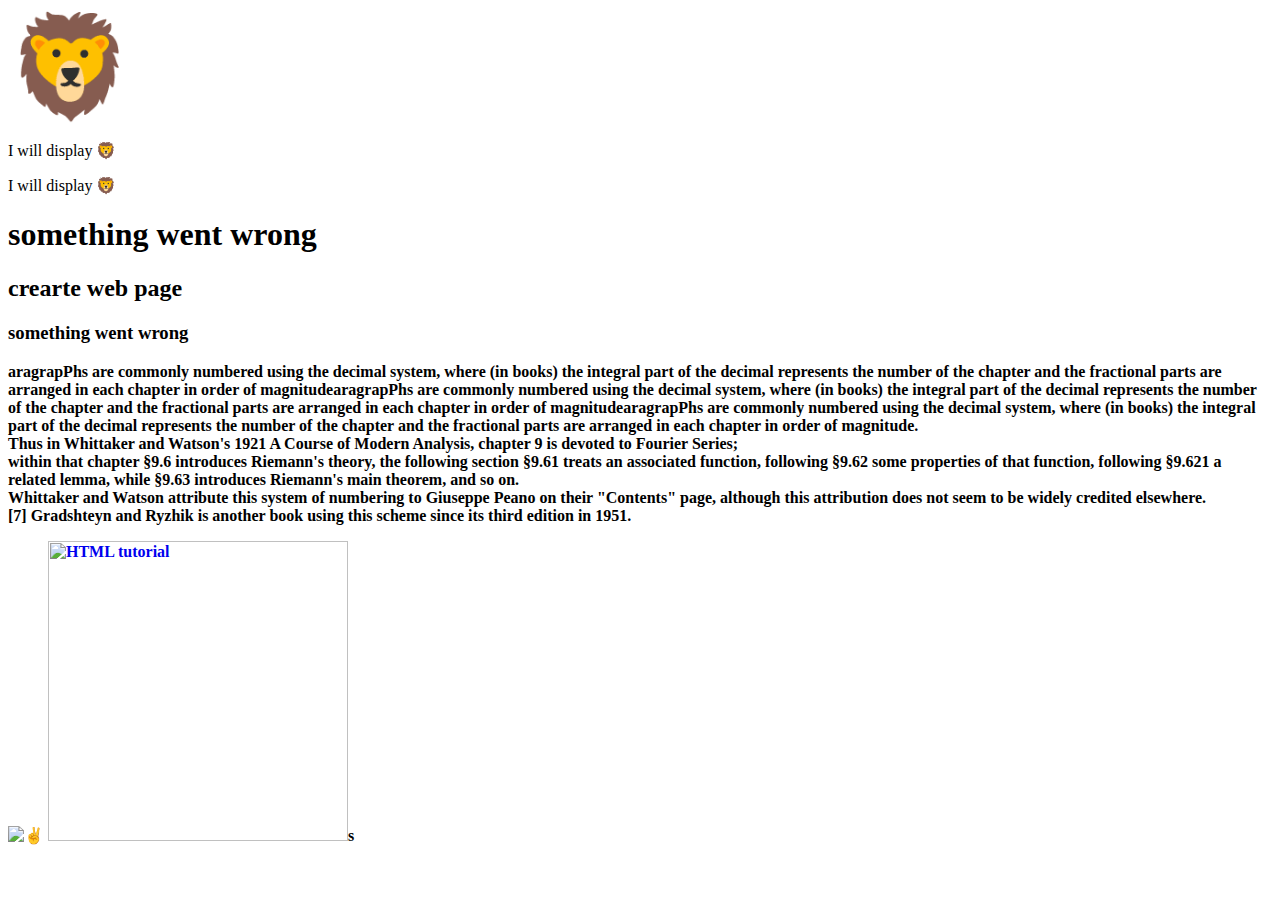
==== index.html @ 57ba83eb "changed Name" ====
<!doc type html>
<html>
	<title>hello world..something</title>
	<body><span style='font-size:100px;'>&#129409;</span>
        <p>I will display &#129409;</p>
        <p>I will display &#x1F981;</p>
        
		<h1>something went wrong</h1>
		<h2>crearte web page</h2>
		<h3>something went wrong</h3>
		
		
				<p> <b>aragrapPhs are commonly numbered using the decimal system, where (in
                    books) the integral part of the decimal represents the number of the
                    chapter and the fractional parts are arranged in each chapter in order
                    of magnitude</</b>aragrapPhs are commonly numbered using the decimal system, where (in
				books) the integral part of the decimal represents the number of the
				chapter and the fractional parts are arranged in each chapter in order
				of magnitude</
			>aragrapPhs are commonly numbered using the decimal system, where (in
			books) the integral part of the decimal represents the number of the
			chapter and the fractional parts are arranged in each chapter in order of
			magnitude.<br>Thus in Whittaker and Watson's 1921 A Course of Modern Analysis, chapter 9
			is devoted to Fourier Series;<br>
			within that chapter §9.6 introduces Riemann's theory, the following
			section §9.61 treats an associated function, following §9.62 some
			properties of that function, following §9.621 a related lemma, while §9.63
			introduces Riemann's main theorem, and so on.<br />
			<b>Whittaker and Watson attribute this system of numbering to Giuseppe Peano
			on their "Contents" page, although this attribution does not seem to be
			widely credited elsewhere.<br />[7] Gradshteyn and Ryzhik is another book
			using this scheme since its third edition in 1951.</b>
            </p>
           <a><img src="&#127872.jpg" alt="&#9996 "></a> 
           <a href="default.asp"><img src="https://image.shutterstock.com/image-vector/emoticon-pointing-himself-both-hands-260nw-291595280.jpg " alt="HTML tutorial" style="width:300px;height:300px;"></a>s</body>
</html>
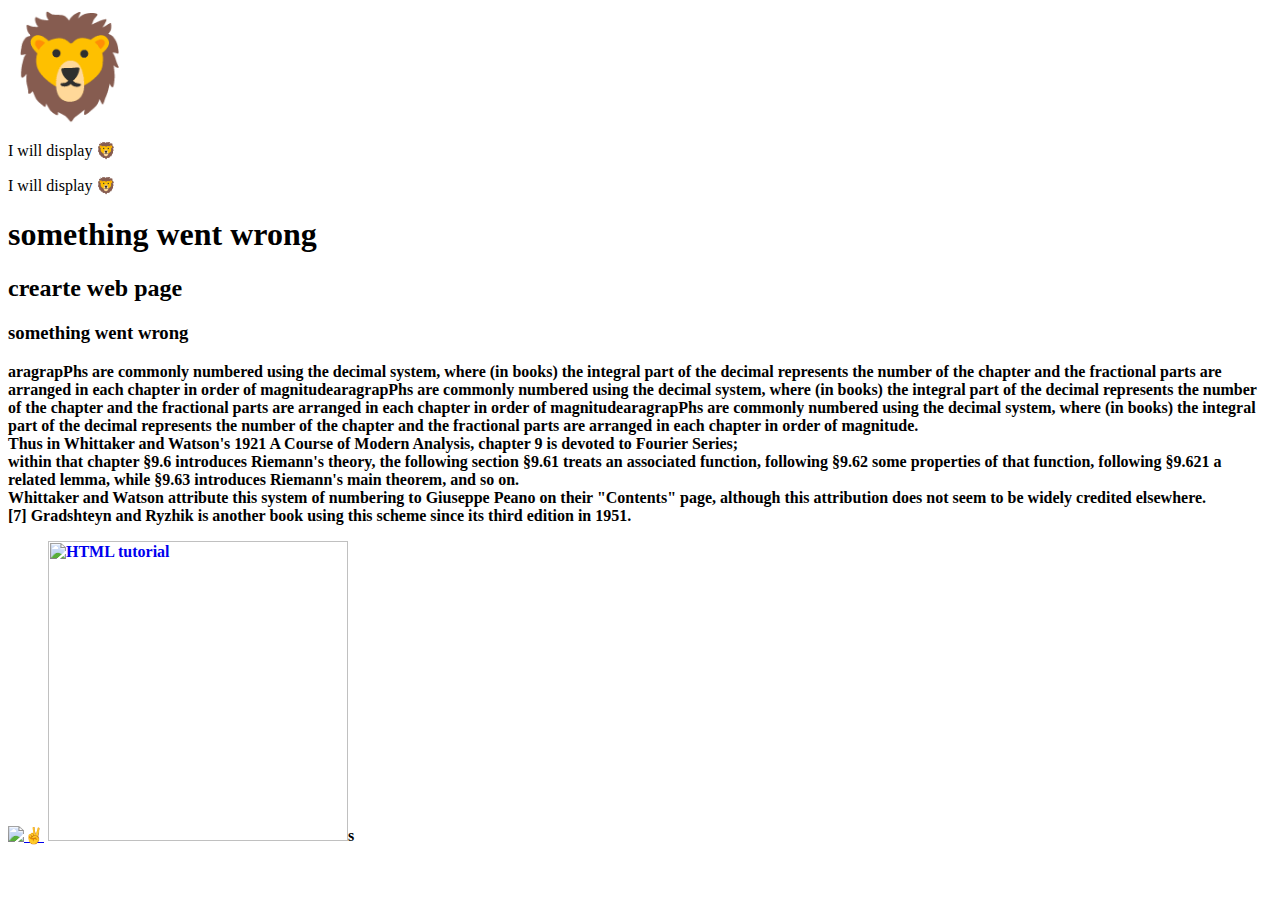
==== commit 28bdc8e3: "Host the second file" ====
--- a/index.html
+++ b/index.html
@@ -31,6 +31,6 @@
 			widely credited elsewhere.<br />[7] Gradshteyn and Ryzhik is another book
 			using this scheme since its third edition in 1951.</b>
             </p>
-           <a><img src="&#127872.jpg" alt="&#9996 "></a> 
+           <a href="index2.html"><img src="&#127872.jpg" alt="&#9996 "></a> 
            <a href="default.asp"><img src="https://image.shutterstock.com/image-vector/emoticon-pointing-himself-both-hands-260nw-291595280.jpg " alt="HTML tutorial" style="width:300px;height:300px;"></a>s</body>
 </html>
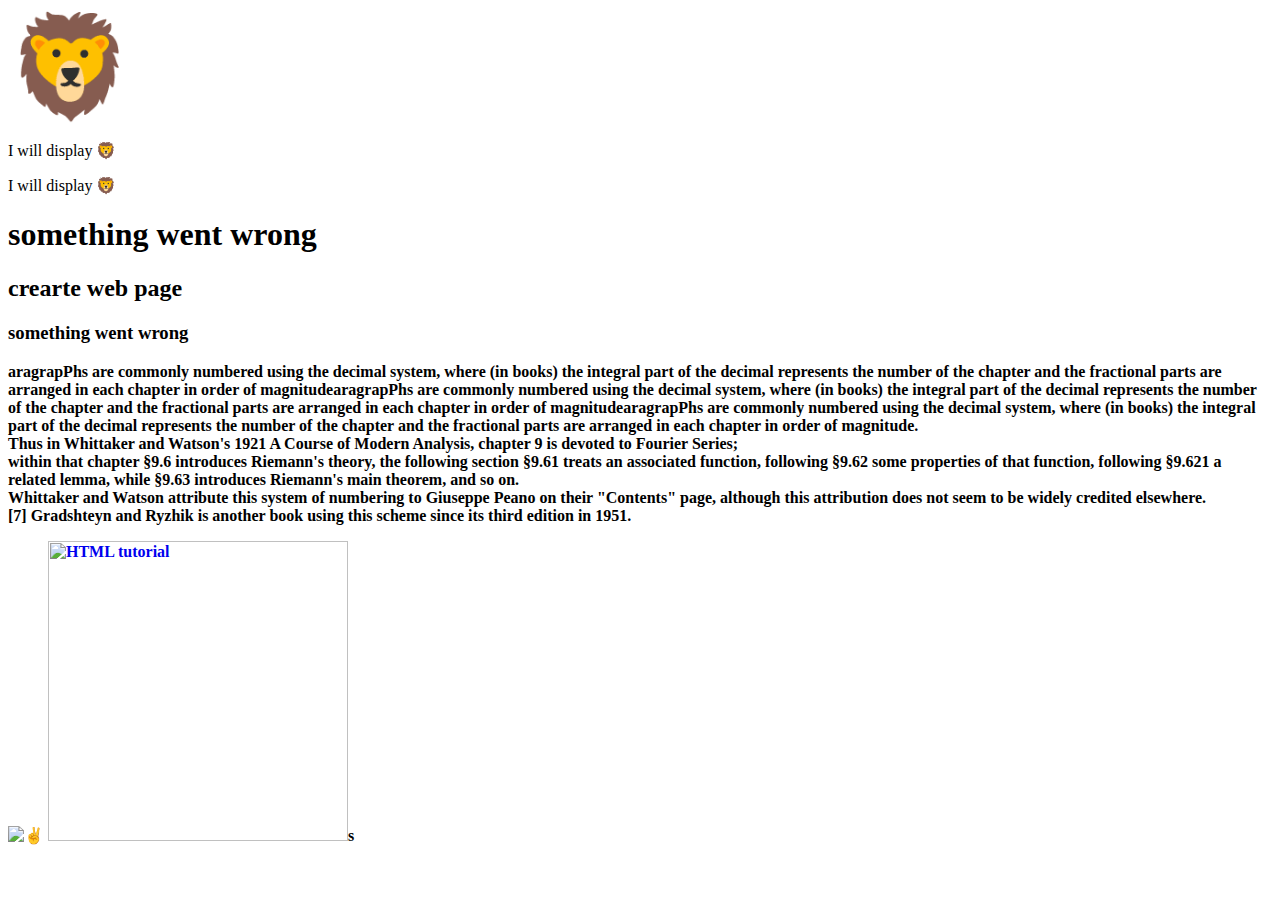
==== commit 021dcefa: "new changes" ====
--- a/index.html
+++ b/index.html
@@ -31,6 +31,6 @@
 			widely credited elsewhere.<br />[7] Gradshteyn and Ryzhik is another book
 			using this scheme since its third edition in 1951.</b>
             </p>
-           <a href="index2.html"><img src="&#127872.jpg" alt="&#9996 "></a> 
-           <a href="default.asp"><img src="https://image.shutterstock.com/image-vector/emoticon-pointing-himself-both-hands-260nw-291595280.jpg " alt="HTML tutorial" style="width:300px;height:300px;"></a>s</body>
+           <a ><img src="&#127872.jpg" alt="&#9996 "></a> 
+           <a href="index2.html"><img src="https://image.shutterstock.com/image-vector/emoticon-pointing-himself-both-hands-260nw-291595280.jpg " alt="HTML tutorial" style="width:300px;height:300px;"></a>s</body>
 </html>
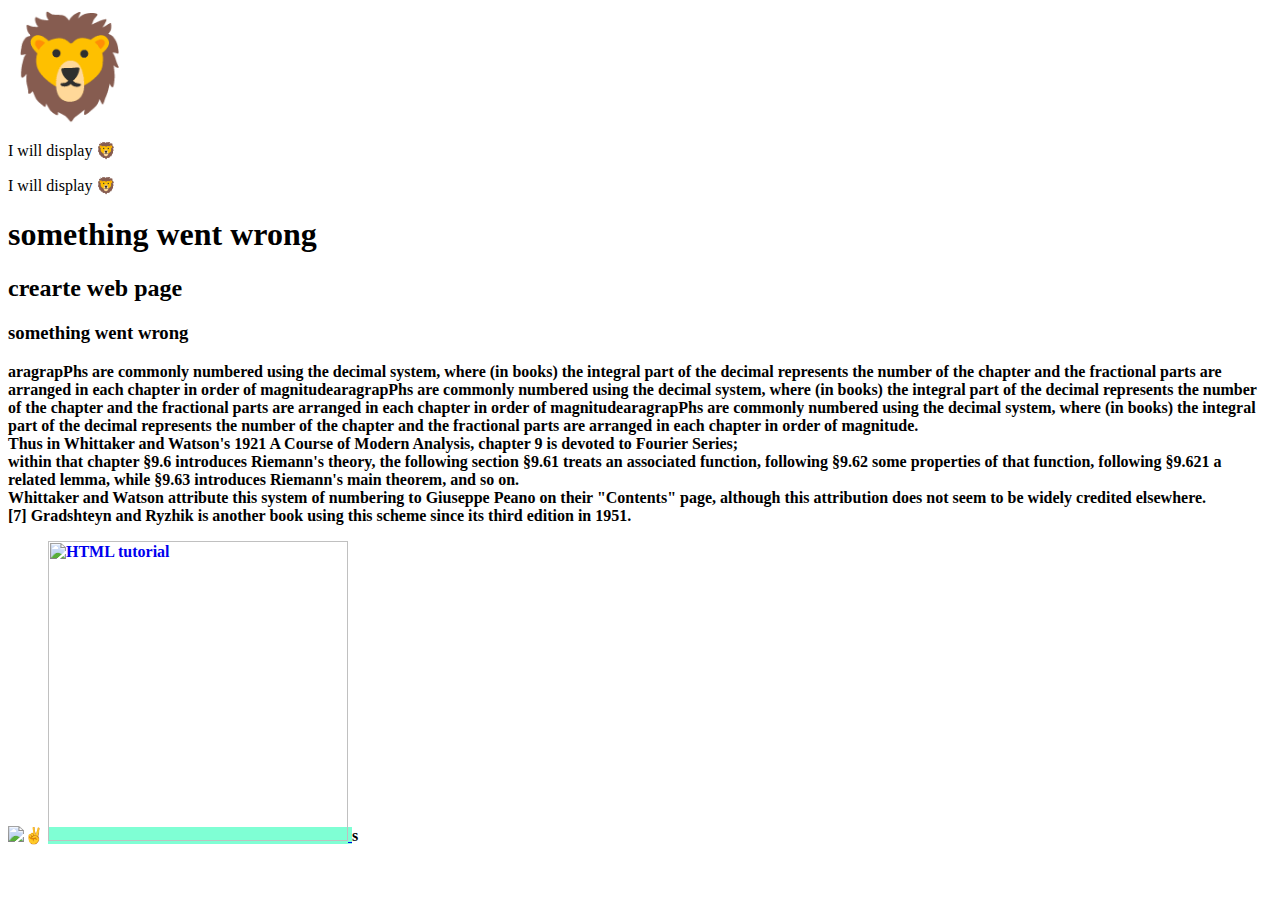
==== commit 8f643d27: "changed" ====
--- a/index.html
+++ b/index.html
@@ -32,5 +32,5 @@
 			using this scheme since its third edition in 1951.</b>
             </p>
            <a ><img src="&#127872.jpg" alt="&#9996 "></a> 
-           <a href="index2.html"><img src="https://image.shutterstock.com/image-vector/emoticon-pointing-himself-both-hands-260nw-291595280.jpg " alt="HTML tutorial" style="width:300px;height:300px;"></a>s</body>
+           <a href="https://neelimaakkiraju.github.io/index2.html" style="background-color: aquamarine;"><img src="https://image.shutterstock.com/image-vector/emoticon-pointing-himself-both-hands-260nw-291595280.jpg " alt="HTML tutorial" style="width:300px;height:300px;"> </a>s</body>
 </html>
